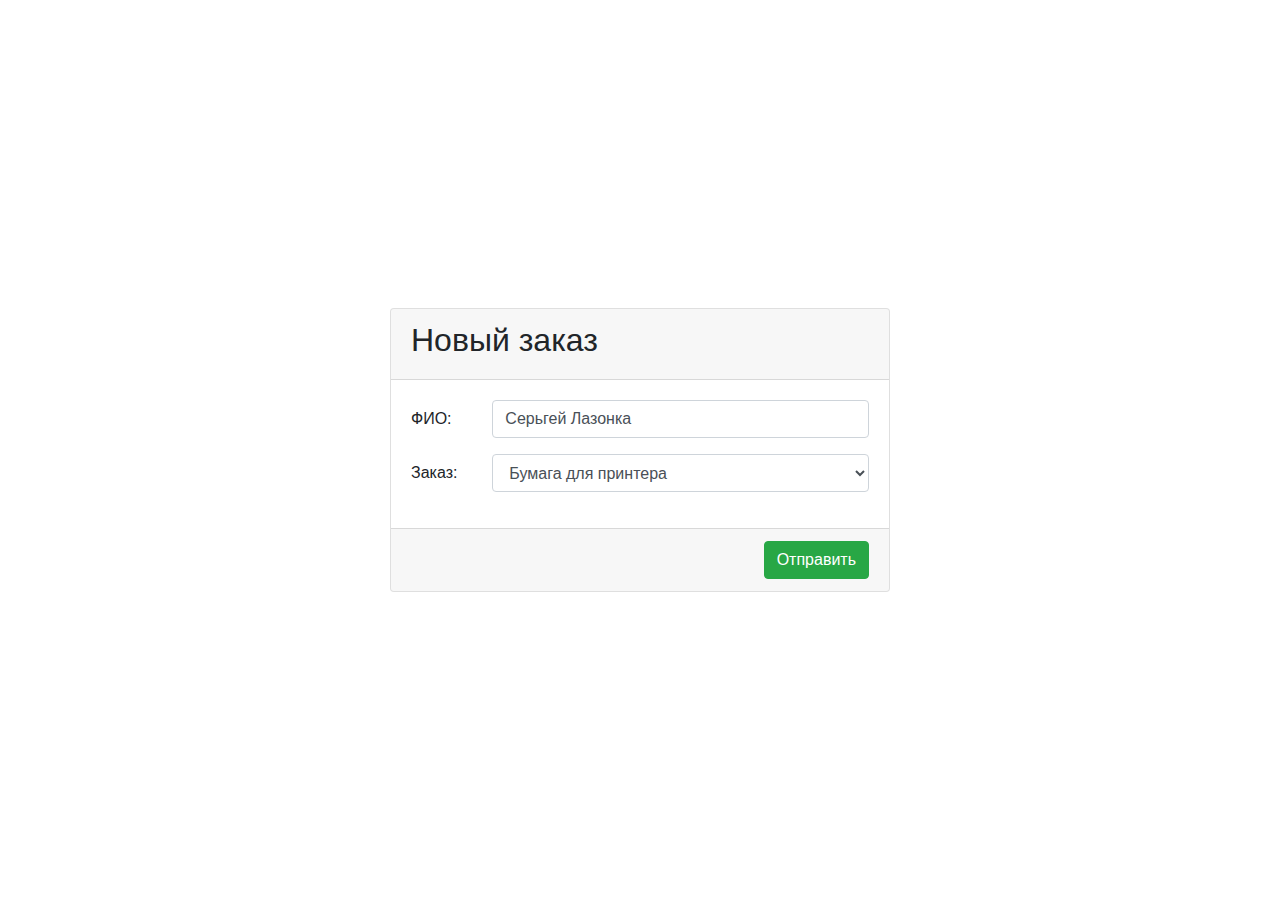
==== order.html @ b212d27a "CRM Система" ====
<!DOCTYPE html>
<html lang="en">

<head>
	<meta charset="UTF-8">
	<meta name="viewport" content="width=device-width, initial-scale=1.0">
	<title>СРМ</title>
	<link rel="stylesheet" href="https://stackpath.bootstrapcdn.com/bootstrap/4.4.1/css/bootstrap.min.css"
		integrity="sha384-Vkoo8x4CGsO3+Hhxv8T/Q5PaXtkKtu6ug5TOeNV6gBiFeWPGFN9MuhOf23Q9Ifjh" crossorigin="anonymous">
	<link rel="stylesheet" href="style.css">
</head>

<body>
    <div class="d-flex justify-content-center" style="height: 100vh;">
        <div class="d-flex flex-column justify-content-center">
            <div class="card" style="width: 500px;">
                <div class="card-header">
                    <h2>Новый заказ</h2>
                </div>
                <div class="card-body">
                    <div class="form-group row">
                        <label class="col-sm-2 col-form-label">ФИО:</label>
                        <div class="col-sm-10">
                            <input type="text" class="form-control" value="Серьгей Лазонка">
                        </div>
                    </div>
                    <div class="form-group row">
                        <label class="col-sm-2 col-form-label">Заказ:</label>
                        <div class="col-sm-10">
                            <select class="form-control">
                                <option selected>Бумага для принтера</option>
                                <option>Краски для принтера</option>
                                <option>Картриджи для принтера</option>
                                <option>Принтер</option>
                                <option>Полимерная ванна</option>
                            </select>
                        </div>
                    </div>
                </div>
                <div class="card-footer d-flex justify-content-end">
                    <button class="btn btn-success">Отправить</button>
                </div>
            </div>
        </div>
    </div>
	<script src="https://code.jquery.com/jquery-3.4.1.slim.min.js"
		integrity="sha384-J6qa4849blE2+poT4WnyKhv5vZF5SrPo0iEjwBvKU7imGFAV0wwj1yYfoRSJoZ+n" crossorigin="anonymous">
	</script>
	<script src="https://cdn.jsdelivr.net/npm/popper.js@1.16.0/dist/umd/popper.min.js"
		integrity="sha384-Q6E9RHvbIyZFJoft+2mJbHaEWldlvI9IOYy5n3zV9zzTtmI3UksdQRVvoxMfooAo" crossorigin="anonymous">
	</script>
	<script src="https://stackpath.bootstrapcdn.com/bootstrap/4.4.1/js/bootstrap.min.js"
		integrity="sha384-wfSDF2E50Y2D1uUdj0O3uMBJnjuUD4Ih7YwaYd1iqfktj0Uod8GCExl3Og8ifwB6" crossorigin="anonymous">
	</script>
</body>

</html>
---- style.css ----
body {
    margin: 0;
    padding: 0;
}
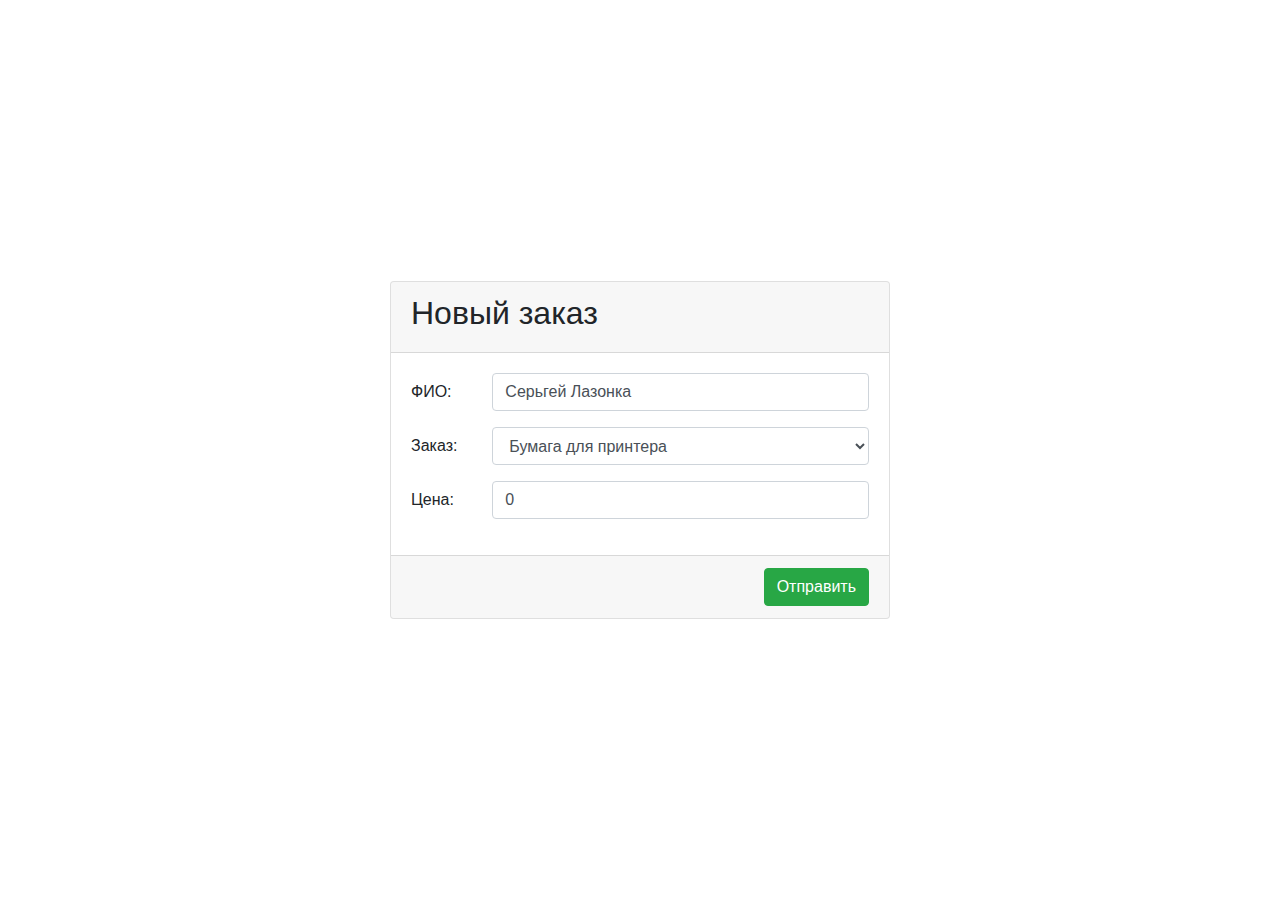
==== commit f81840d8: "не добавляется заказ" ====
--- a/order.html
+++ b/order.html
@@ -1,57 +1,82 @@
 <!DOCTYPE html>
 <html lang="en">
+  <head>
+    <meta charset="UTF-8" />
+    <meta name="viewport" content="width=device-width, initial-scale=1.0" />
+    <title>СРМ</title>
+    <link
+      rel="stylesheet"
+      href="https://stackpath.bootstrapcdn.com/bootstrap/4.4.1/css/bootstrap.min.css"
+      integrity="sha384-Vkoo8x4CGsO3+Hhxv8T/Q5PaXtkKtu6ug5TOeNV6gBiFeWPGFN9MuhOf23Q9Ifjh"
+      crossorigin="anonymous"
+    />
+    <link rel="stylesheet" href="style.css" />
+  </head>
 
-<head>
-	<meta charset="UTF-8">
-	<meta name="viewport" content="width=device-width, initial-scale=1.0">
-	<title>СРМ</title>
-	<link rel="stylesheet" href="https://stackpath.bootstrapcdn.com/bootstrap/4.4.1/css/bootstrap.min.css"
-		integrity="sha384-Vkoo8x4CGsO3+Hhxv8T/Q5PaXtkKtu6ug5TOeNV6gBiFeWPGFN9MuhOf23Q9Ifjh" crossorigin="anonymous">
-	<link rel="stylesheet" href="style.css">
-</head>
-
-<body>
-    <div class="d-flex justify-content-center" style="height: 100vh;">
-        <div class="d-flex flex-column justify-content-center">
-            <div class="card" style="width: 500px;">
-                <div class="card-header">
-                    <h2>Новый заказ</h2>
-                </div>
-                <div class="card-body">
-                    <div class="form-group row">
-                        <label class="col-sm-2 col-form-label">ФИО:</label>
-                        <div class="col-sm-10">
-                            <input type="text" class="form-control" value="Серьгей Лазонка">
-                        </div>
-                    </div>
-                    <div class="form-group row">
-                        <label class="col-sm-2 col-form-label">Заказ:</label>
-                        <div class="col-sm-10">
-                            <select class="form-control">
-                                <option selected>Бумага для принтера</option>
-                                <option>Краски для принтера</option>
-                                <option>Картриджи для принтера</option>
-                                <option>Принтер</option>
-                                <option>Полимерная ванна</option>
-                            </select>
-                        </div>
-                    </div>
-                </div>
-                <div class="card-footer d-flex justify-content-end">
-                    <button class="btn btn-success">Отправить</button>
-                </div>
+  <body>
+    <div class="d-flex justify-content-center" style="height: 100vh">
+      <div class="d-flex flex-column justify-content-center">
+        <div class="card" style="width: 500px">
+          <div class="card-header">
+            <h2>Новый заказ</h2>
+          </div>
+          <div class="card-body">
+            <div class="form-group row">
+              <label class="col-sm-2 col-form-label">ФИО:</label>
+              <div class="col-sm-10">
+                <input
+                  type="text"
+                  class="form-control"
+                  value="Серьгей Лазонка"
+                  data-name
+                />
+              </div>
             </div>
+            <div class="form-group row">
+              <label class="col-sm-2 col-form-label">Заказ:</label>
+              <div class="col-sm-10">
+                <select class="form-control" data-order-good>
+                  <option selected>Бумага для принтера</option>
+                  <option>Краски для принтера</option>
+                  <option>Картриджи для принтера</option>
+                  <option>Принтер</option>
+                  <option>Полимерная ванна</option>
+                </select>
+              </div>
+            </div>
+            <div class="form-group row">
+              <label class="col-sm-2 col-form-label">Цена:</label>
+              <div class="col-sm-10">
+                <input
+                  type="number"
+                  class="form-control"
+                  value="0"
+                  data-order-price
+                />
+              </div>
+            </div>
+          </div>
+          <div class="card-footer d-flex justify-content-end">
+            <button class="btn btn-success" data-save>Отправить</button>
+          </div>
         </div>
+      </div>
     </div>
-	<script src="https://code.jquery.com/jquery-3.4.1.slim.min.js"
-		integrity="sha384-J6qa4849blE2+poT4WnyKhv5vZF5SrPo0iEjwBvKU7imGFAV0wwj1yYfoRSJoZ+n" crossorigin="anonymous">
-	</script>
-	<script src="https://cdn.jsdelivr.net/npm/popper.js@1.16.0/dist/umd/popper.min.js"
-		integrity="sha384-Q6E9RHvbIyZFJoft+2mJbHaEWldlvI9IOYy5n3zV9zzTtmI3UksdQRVvoxMfooAo" crossorigin="anonymous">
-	</script>
-	<script src="https://stackpath.bootstrapcdn.com/bootstrap/4.4.1/js/bootstrap.min.js"
-		integrity="sha384-wfSDF2E50Y2D1uUdj0O3uMBJnjuUD4Ih7YwaYd1iqfktj0Uod8GCExl3Og8ifwB6" crossorigin="anonymous">
-	</script>
-</body>
-
-</html>+    <script src="src/order.js" type="module"></script>
+    <script
+      src="https://code.jquery.com/jquery-3.4.1.slim.min.js"
+      integrity="sha384-J6qa4849blE2+poT4WnyKhv5vZF5SrPo0iEjwBvKU7imGFAV0wwj1yYfoRSJoZ+n"
+      crossorigin="anonymous"
+    ></script>
+    <script
+      src="https://cdn.jsdelivr.net/npm/popper.js@1.16.0/dist/umd/popper.min.js"
+      integrity="sha384-Q6E9RHvbIyZFJoft+2mJbHaEWldlvI9IOYy5n3zV9zzTtmI3UksdQRVvoxMfooAo"
+      crossorigin="anonymous"
+    ></script>
+    <script
+      src="https://stackpath.bootstrapcdn.com/bootstrap/4.4.1/js/bootstrap.min.js"
+      integrity="sha384-wfSDF2E50Y2D1uUdj0O3uMBJnjuUD4Ih7YwaYd1iqfktj0Uod8GCExl3Og8ifwB6"
+      crossorigin="anonymous"
+    ></script>
+  </body>
+</html>
--- a/style.css
+++ b/style.css
@@ -1,4 +1,7 @@
 body {
-    margin: 0;
-    padding: 0;
-}+  margin: 0;
+  padding: 0;
+}
+.hidden {
+  display: none;
+}
